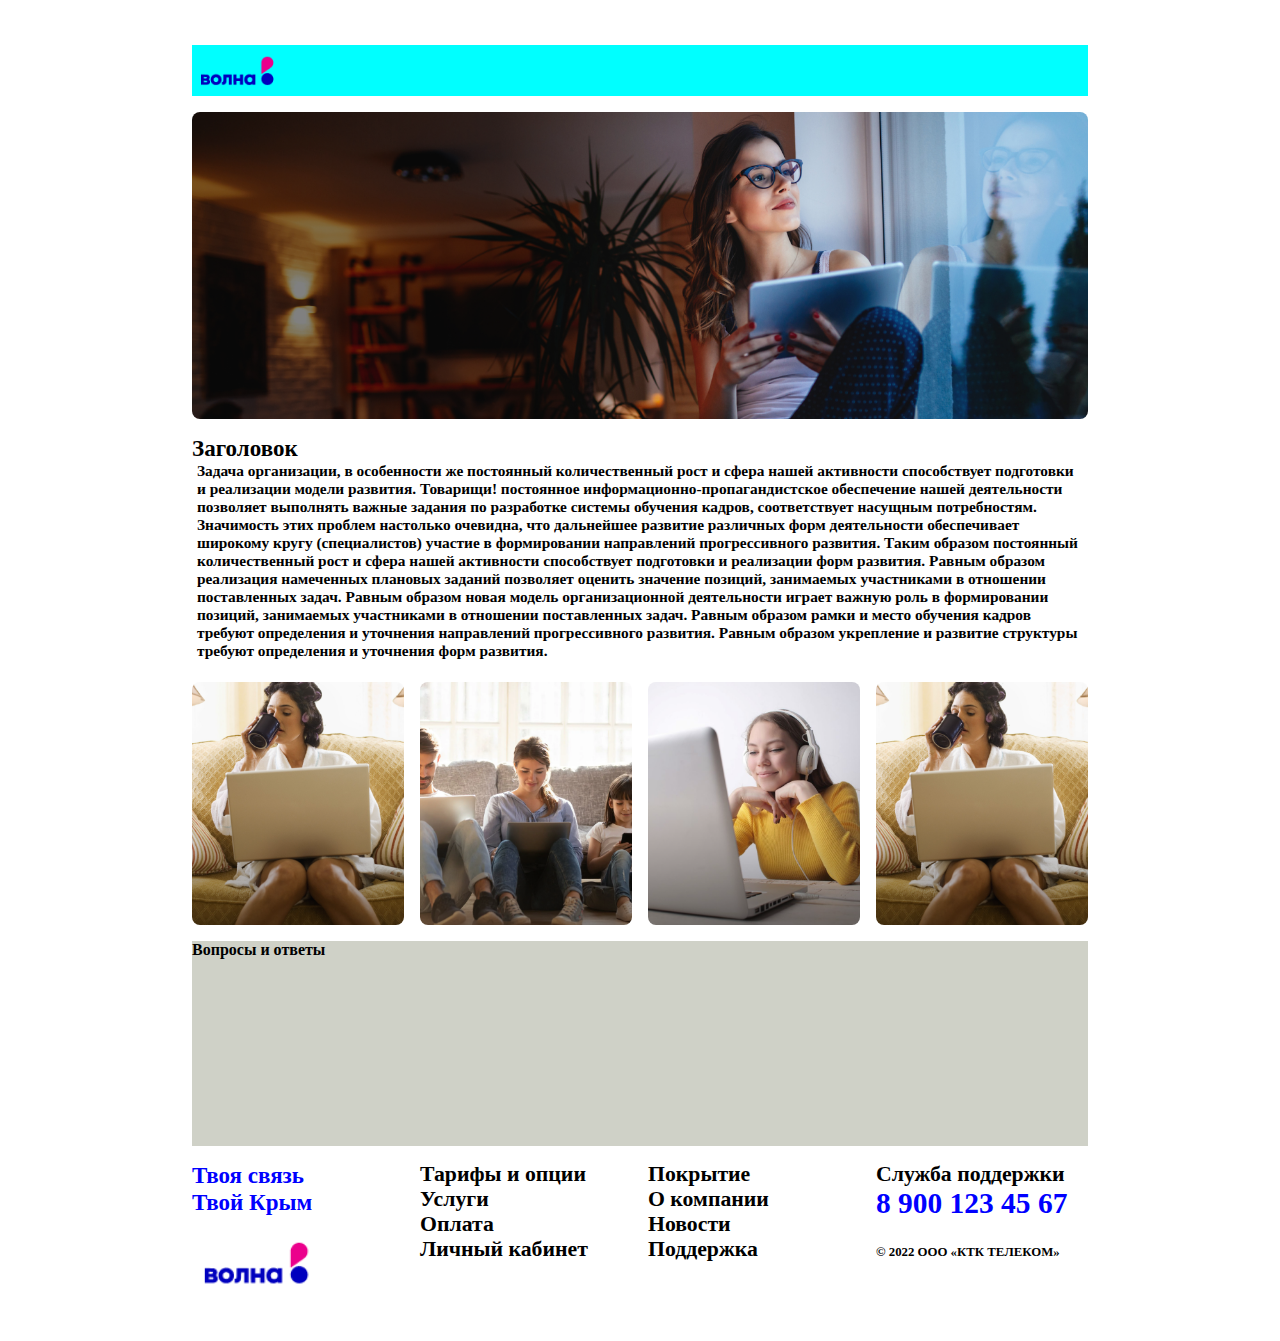
==== task3/index.html @ dec4767d "week6-task3" ====
<!DOCTYPE html>
<html lang="ru">

<head>
    <meta charset="UTF-8">
    <meta http-equiv="X-UA-Compatible" content="IE=edge">
    <meta name="viewport" content="width=device-width, initial-scale=1.0">
    <title>Document</title>
    <link rel="stylesheet" href="/task3/styles/styles.css">
    <style>

    </style>
</head>

<body>
    <div class="container">
        <header class="header">
            <img class="logo" src="/task3/images/logo.png" alt="">
        </header>
        <aside class="sidebar"><img src="/task3/images/header_foto.png" alt="header_foto">
        </aside>
        <div class="content-0">
            <h1>Заголовок</h1>
            <div>
                <p> Задача организации, в особенности же постоянный количественный рост и сфера нашей
                    активности
                    способствует подготовки и реализации модели развития. Товарищи! постоянное
                    информационно-пропагандистское обеспечение нашей деятельности позволяет выполнять важные задания по
                    разработке системы обучения кадров, соответствует насущным потребностям. Значимость этих проблем
                    настолько очевидна, что дальнейшее развитие различных форм деятельности обеспечивает широкому кругу
                    (специалистов) участие в формировании направлений прогрессивного развития. Таким образом постоянный
                    количественный рост и сфера нашей активности способствует подготовки и реализации форм развития.
                    Равным
                    образом реализация намеченных плановых заданий позволяет оценить значение позиций, занимаемых
                    участниками в отношении поставленных задач. Равным образом новая модель организационной деятельности
                    играет важную роль в формировании позиций, занимаемых участниками в отношении поставленных задач.

                    Равным образом рамки и место обучения кадров требуют определения и уточнения направлений
                    прогрессивного
                    развития. Равным образом укрепление и развитие структуры требуют определения и уточнения форм
                    развития.</p>
            </div>
        </div>
        <div class="content-1"><img src="/task3/images/foto1.png" alt="foto1"></div>
        <div class="content-2"><img src="/task3/images/foto2.png" alt="foto2"></div>
        <div class="content-3"><img src="/task3/images/foto3.png" alt="foto3"></div>
        <div class="content-4"><img src="/task3/images/foto4.png" alt="foto4"></div>
        <div class="content-5">Вопросы и ответы</div>
        <div class="footer1">
            <div class="footer1-text">Твоя связь</div>
            <div class="footer1-text">Твой Крым</div>
            <div><img class="footer-logo" src="/task3/images/logo.png" alt=""></div>
        </div>
        <div class="footer2">
            <div>Тарифы и опции</div>
            <div>Услуги</div>
            <div>Оплата</div>
            <div>Личный кабинет</div>

        </div>
        <div class="footer3">
            <div>Покрытие</div>
            <div>О компании</div>
            <div>Новости</div>
            <div>Поддержка</div>
        </div>
        <div class="footer4">
            <div>Служба поддержки</div>
            <div class="footer4-text">8 900 123 45 67</div>
            <br>
            <div class="footer4-text2">© 2022 ООО «КТК ТЕЛЕКОМ»</div>
        </div>
    </div>
</body>

</html>
---- task3/styles/styles.css ----
* {
    margin: 0;
    padding: 0;
}

.container {
    margin: 5vh auto;
    width: 70vw;
    display: grid;
    grid-template-columns: 1fr 1fr 1fr 1fr;
    grid-template-rows: 4vw 24vw 18vw 19vw 16vw 14vw;
    height: 100vh;
    gap: 1rem;
    font-weight: bolder;
    justify-items: stretch;
}

.header {
    grid-row: 1 / 2;
    grid-column: 1 / 5;
    background-color: aqua;
}

.logo {
    max-width: 10%;

}

p {
    padding-left: 5px;
    padding-right: 5px;
    font-size: 1.2vw;
}

h1 {
    font-size: 1.8vw;
}

.sidebar {
    grid-row: 2 / 3;
    grid-column: 1 / 5;
    max-height: 100%;
}

img {
    height: 100%;
    width: 100%;
    object-fit: cover;
    border-radius: 8px;
}

.content-0 {
    grid-row: 3 / 4;
    grid-column: 1 / 5;
}

.content-5 {
    background-color: rgb(207, 209, 199);
    grid-row: 5 / 6;
    grid-column: 1 / 5;
}

.footer1-text {
    color: blue;
    font-size: 1.8vw;
}

.footer-logo {
    width: 10vw;
    align-self: start;
}

.footer2 {
    font-size: 1.7vw;
}

.footer3,
.footer4 {
    font-size: 1.7vw;
}

.footer4-text {
    color: blue;
    font-size: 2.3vw;
}

.footer4-text2 {
    font-size: 1vw;
}
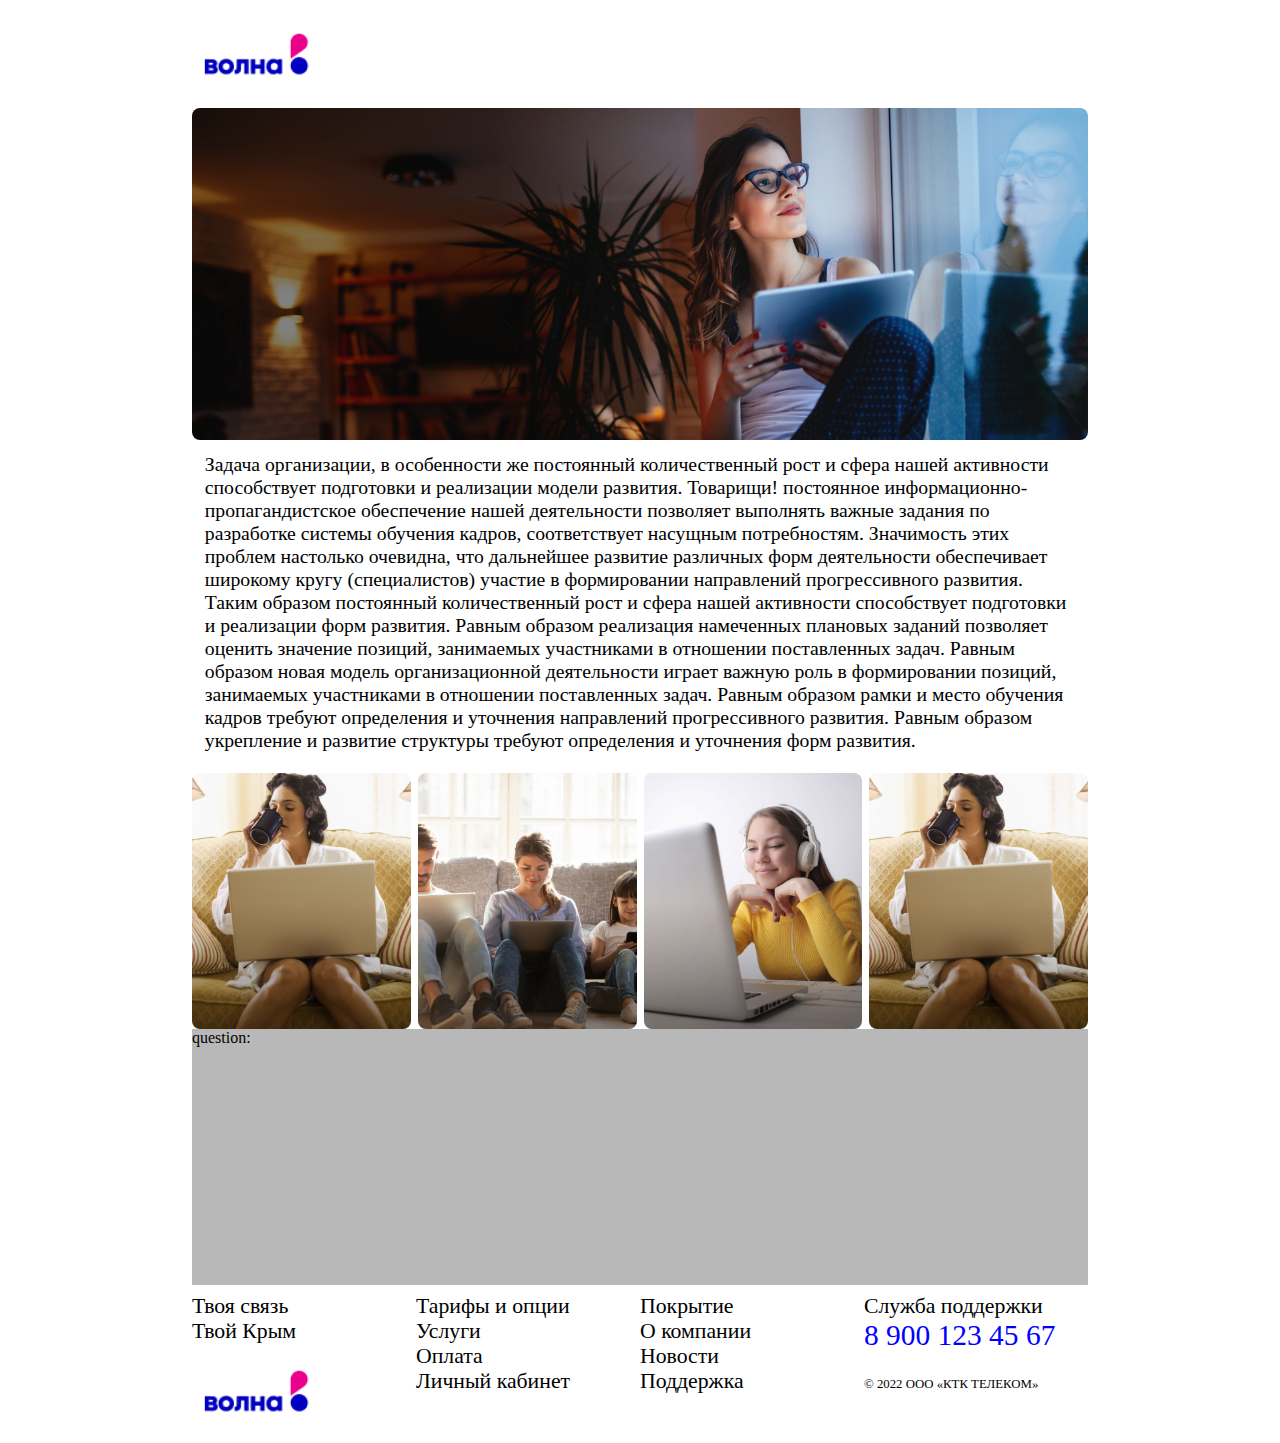
==== commit 2b972c7c: "task3" ====
--- a/task3/index.html
+++ b/task3/index.html
@@ -3,73 +3,74 @@
 
 <head>
     <meta charset="UTF-8">
-    <meta http-equiv="X-UA-Compatible" content="IE=edge">
     <meta name="viewport" content="width=device-width, initial-scale=1.0">
     <title>Document</title>
-    <link rel="stylesheet" href="/task3/styles/styles.css">
-    <style>
-
-    </style>
+    <link rel="stylesheet" href="/task3/style.css">
 </head>
 
 <body>
     <div class="container">
-        <header class="header">
-            <img class="logo" src="/task3/images/logo.png" alt="">
+        <header>
+            <img class="logo" src="/task3/images/logo.png" alt="logo">
         </header>
-        <aside class="sidebar"><img src="/task3/images/header_foto.png" alt="header_foto">
-        </aside>
-        <div class="content-0">
-            <h1>Заголовок</h1>
-            <div>
-                <p> Задача организации, в особенности же постоянный количественный рост и сфера нашей
-                    активности
+        <main>
+            <div class="main-foto">
+                <img class="foto" src="/task3/images/foto.png" alt="foto">
+            </div>
+            <div class="content">
+                <p>Задача организации, в особенности же постоянный количественный рост и сфера нашей активности
                     способствует подготовки и реализации модели развития. Товарищи! постоянное
                     информационно-пропагандистское обеспечение нашей деятельности позволяет выполнять важные задания по
                     разработке системы обучения кадров, соответствует насущным потребностям. Значимость этих проблем
                     настолько очевидна, что дальнейшее развитие различных форм деятельности обеспечивает широкому кругу
                     (специалистов) участие в формировании направлений прогрессивного развития. Таким образом постоянный
                     количественный рост и сфера нашей активности способствует подготовки и реализации форм развития.
-                    Равным
-                    образом реализация намеченных плановых заданий позволяет оценить значение позиций, занимаемых
+                    Равным образом реализация намеченных плановых заданий позволяет оценить значение позиций, занимаемых
                     участниками в отношении поставленных задач. Равным образом новая модель организационной деятельности
                     играет важную роль в формировании позиций, занимаемых участниками в отношении поставленных задач.
-
                     Равным образом рамки и место обучения кадров требуют определения и уточнения направлений
-                    прогрессивного
-                    развития. Равным образом укрепление и развитие структуры требуют определения и уточнения форм
-                    развития.</p>
+                    прогрессивного развития. Равным образом укрепление и развитие структуры требуют определения и
+                    уточнения форм развития.</p>
             </div>
-        </div>
-        <div class="content-1"><img src="/task3/images/foto1.png" alt="foto1"></div>
-        <div class="content-2"><img src="/task3/images/foto2.png" alt="foto2"></div>
-        <div class="content-3"><img src="/task3/images/foto3.png" alt="foto3"></div>
-        <div class="content-4"><img src="/task3/images/foto4.png" alt="foto4"></div>
-        <div class="content-5">Вопросы и ответы</div>
-        <div class="footer1">
-            <div class="footer1-text">Твоя связь</div>
-            <div class="footer1-text">Твой Крым</div>
-            <div><img class="footer-logo" src="/task3/images/logo.png" alt=""></div>
-        </div>
-        <div class="footer2">
-            <div>Тарифы и опции</div>
-            <div>Услуги</div>
-            <div>Оплата</div>
-            <div>Личный кабинет</div>
-
-        </div>
-        <div class="footer3">
-            <div>Покрытие</div>
-            <div>О компании</div>
-            <div>Новости</div>
-            <div>Поддержка</div>
-        </div>
-        <div class="footer4">
-            <div>Служба поддержки</div>
-            <div class="footer4-text">8 900 123 45 67</div>
-            <br>
-            <div class="footer4-text2">© 2022 ООО «КТК ТЕЛЕКОМ»</div>
-        </div>
+            <div class="foto-1">
+                <img src="/task3/images/foto1.png" alt="foto-1">
+            </div>
+            <div class="foto-2">
+                <img src="/task3/images/foto2.png" alt="foto-2">
+            </div>
+            <div class="foto-3">
+                <img src="/task3/images/foto3.png" alt="foto-3">
+            </div>
+            <div class="foto-4">
+                <img src="/task3/images/foto4.png" alt="foto-4">
+            </div>
+            <div class="question">question:</div>
+        </main>
+        <footer>
+            <div class="footer1">
+                <div class="footer1-text">Твоя связь</div>
+                <div class="footer1-text">Твой Крым</div>
+                <div><img class="footer-logo" src="/task3/images/logo.png" alt=""></div>
+            </div>
+            <div class="footer2">
+                <div>Тарифы и опции</div>
+                <div>Услуги</div>
+                <div>Оплата</div>
+                <div>Личный кабинет</div>
+            </div>
+            <div class="footer3">
+                <div>Покрытие</div>
+                <div>О компании</div>
+                <div>Новости</div>
+                <div>Поддержка</div>
+            </div>
+            <div class="footer4">
+                <div>Служба поддержки</div>
+                <div class="footer4-text">8 900 123 45 67</div>
+                <br>
+                <div class="footer4-text2">© 2022 ООО «КТК ТЕЛЕКОМ»</div>
+            </div>
+        </footer>
     </div>
 </body>
 
--- a/task3/style.css
+++ b/task3/style.css
@@ -0,0 +1,100 @@
+* {
+    margin: 0;
+    padding: 0;
+}
+
+html,
+body {
+    height: 100%
+}
+
+.container {
+    display: grid;
+    grid-template-columns: repeat(4, 1fr);
+    grid-template-rows: 7vw 1fr 15%;
+    grid-template-areas:
+        "header header header header"
+        "main main main main"
+        "footer footer footer footer";
+    gap: 1%;
+    margin: 1vh auto;
+    width: 70vw;
+    height: 100%;
+}
+
+header {
+    grid-area: header
+}
+
+main {
+    grid-area: main;
+
+    display: grid;
+    grid-template-columns: repeat(4, 1fr);
+    grid-template-rows: 26vw 26vw repeat(2, 20vw);
+    grid-template-areas:
+        "main-foto main-foto main-foto main-foto"
+        "content content content content"
+        "foto-1 foto-2 foto-3 foto-4"
+        "question question question question";
+    column-gap: 7px;
+}
+
+.main-foto {
+    grid-area: main-foto
+}
+
+.content {
+    grid-area: content
+}
+
+.question {
+    grid-area: question;
+    background-color: rgb(184, 184, 184);
+}
+
+footer {
+    grid-area: footer;
+
+    display: grid;
+    grid-template-columns: repeat(4, 1fr);
+}
+
+.logo {
+    width: 10vw
+}
+
+.foto {
+    width: 100%;
+    height: 100%;
+}
+
+p {
+    font-size: 1.54vw;
+    padding: 1vw;
+}
+
+img {
+    height: 100%;
+    width: 100%;
+    object-fit: cover;
+    border-radius: 8px;
+}
+
+.footer-logo {
+    width: 10vw;
+    align-self: start;
+}
+
+footer {
+    font-size: 1.7vw;
+}
+
+.footer4-text {
+    color: blue;
+    font-size: 2.3vw;
+}
+
+.footer4-text2 {
+    font-size: 1vw;
+}